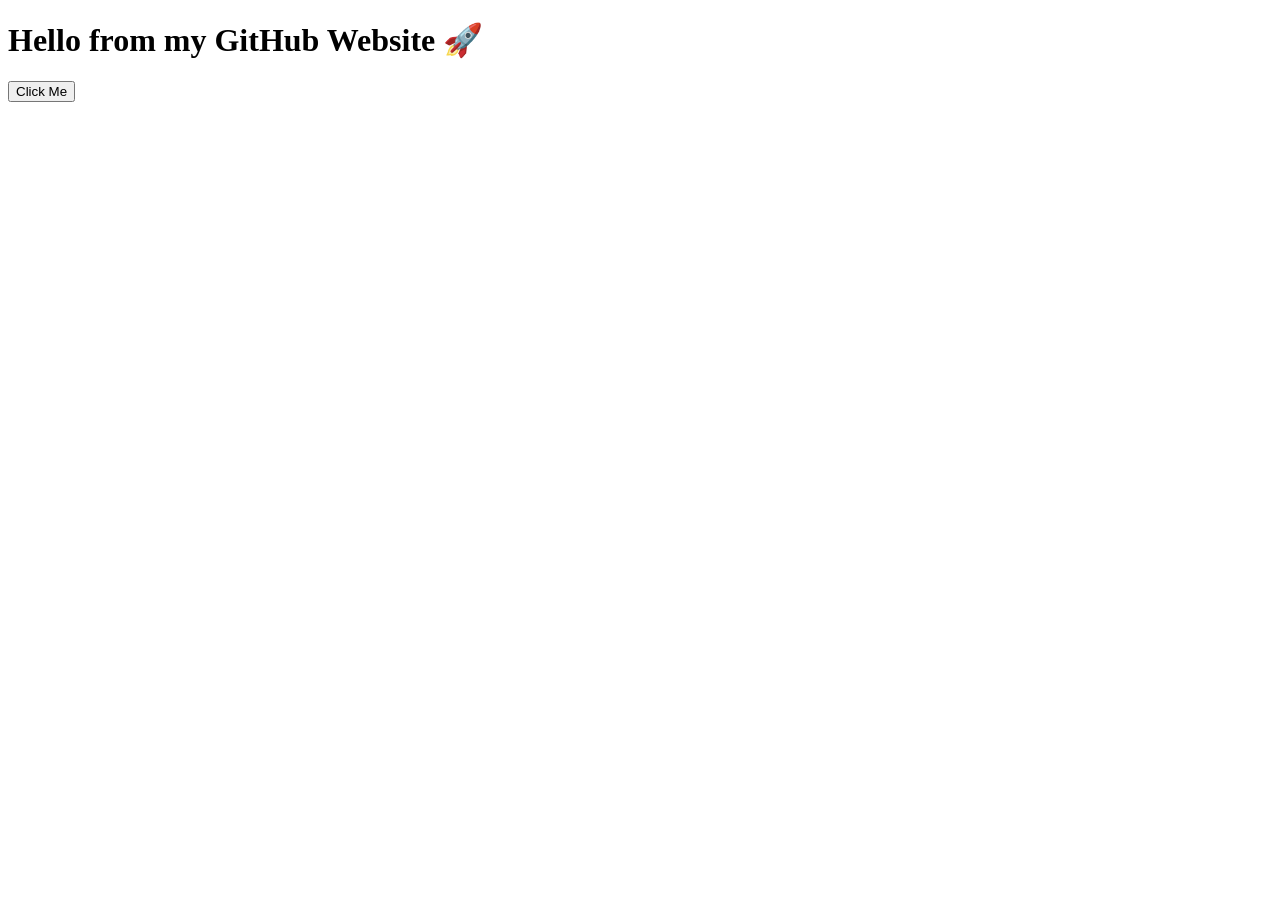
==== index.html @ 64c57890 "update html" ====
<!DOCTYPE html>
<html>
<head>
<title>My App</title>
</head>
<body>

<h1>Hello from my GitHub Website 🚀</h1>
<button onclick="hello()">Click Me</button>

<script src="script.js"></script>

</body>
</html>
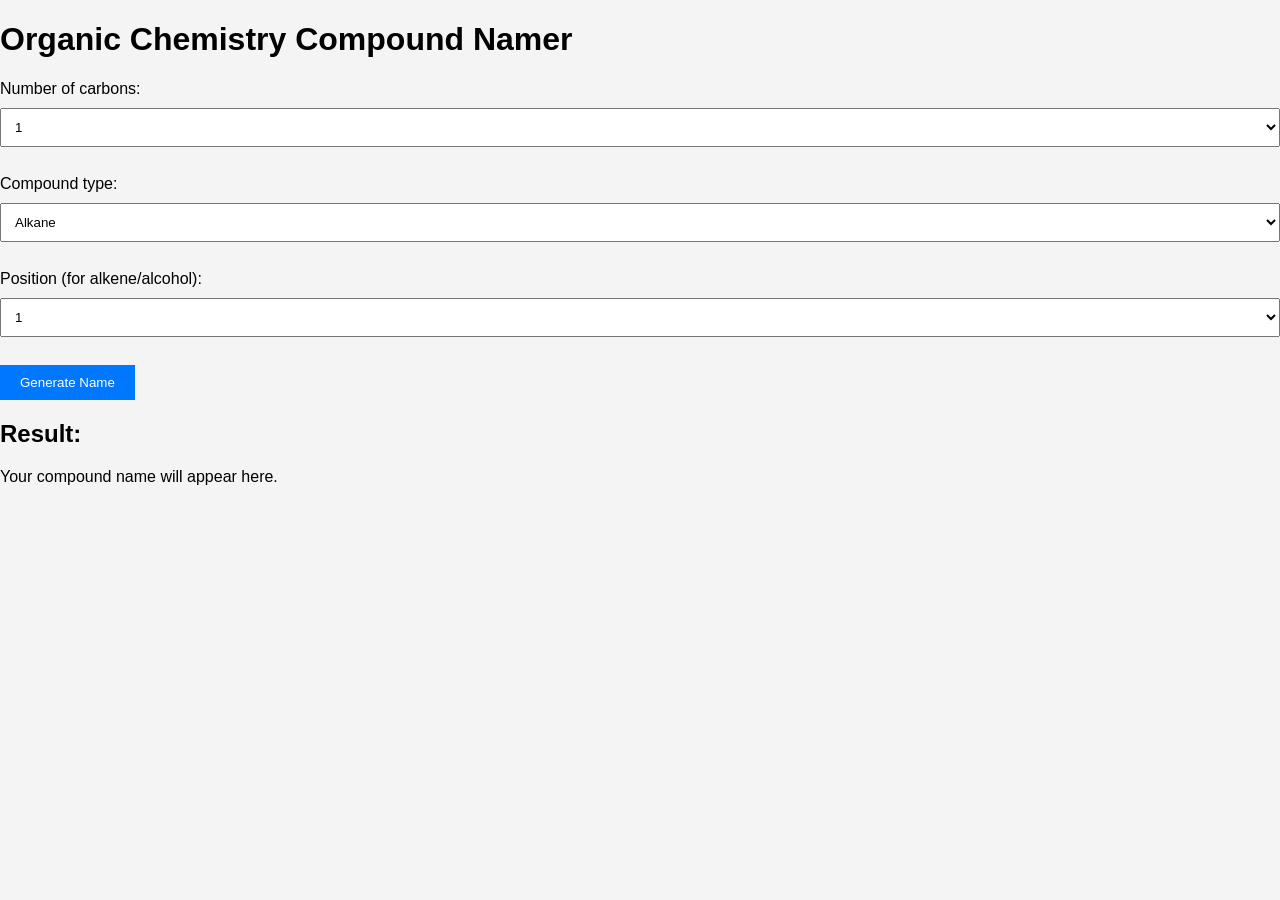
==== commit fc4a3c25: "update organic chemistry tutorial" ====
--- a/index.html
+++ b/index.html
@@ -1,14 +1,49 @@
 <!DOCTYPE html>
-<html>
+<html lang="en">
 <head>
-<title>My App</title>
+    <link rel="stylesheet" href="style.css">
+  <meta charset="UTF-8" />
+  <meta name="viewport" content="width=device-width, initial-scale=1.0" />
+  <title>Organic Chemistry Compound Namer</title>
 </head>
 <body>
+  <h1>Organic Chemistry Compound Namer</h1>
 
-<h1>Hello from my GitHub Website 🚀</h1>
-<button onclick="hello()">Click Me</button>
+  <label for="carbons">Number of carbons:</label>
+  <select id="carbons">
+    <option value="1">1</option>
+    <option value="2">2</option>
+    <option value="3">3</option>
+    <option value="4">4</option>
+    <option value="5">5</option>
+    <option value="6">6</option>
+  </select>
 
-<script src="script.js"></script>
+  <br><br>
 
+  <label for="type">Compound type:</label>
+  <select id="type">
+    <option value="alkane">Alkane</option>
+    <option value="alkene">Alkene</option>
+    <option value="alcohol">Alcohol</option>
+  </select>
+
+  <br><br>
+
+  <label for="position">Position (for alkene/alcohol):</label>
+  <select id="position">
+    <option value="1">1</option>
+    <option value="2">2</option>
+    <option value="3">3</option>
+  </select>
+
+  <br><br>
+
+  <button id="generateBtn">Generate Name</button>
+
+  <h2>Result:</h2>
+  <p id="result">Your compound name will appear here.</p>
+
+  <script src="script.js"></script>
 </body>
 </html>
--- a/style.css
+++ b/style.css
@@ -0,0 +1,59 @@
+body
+{
+font-family: Arial;
+background: #f4f4f4;
+margin: 0;
+padding: 0;
+}
+
+header
+{
+background: #333;
+color: white;
+padding: 20px;
+text-align: center;
+}
+
+nav a
+{
+color: white;
+margin: 10px;
+text-decoration: none;
+font-weight: bold;
+}
+
+main
+{
+max-width: 700px;
+margin: auto;
+background: white;
+padding: 20px;
+margin-top: 20px;
+border-radius: 5px;
+}
+
+select
+{
+width: 100%;
+padding: 10px;
+margin: 10px 0;
+}
+
+button
+{
+padding: 10px 20px;
+background: #0077ff;
+color: white;
+border: none;
+cursor: pointer;
+}
+
+button:hover
+{
+background: #0055cc;
+}
+
+h2
+{
+margin-top: 20px;
+}
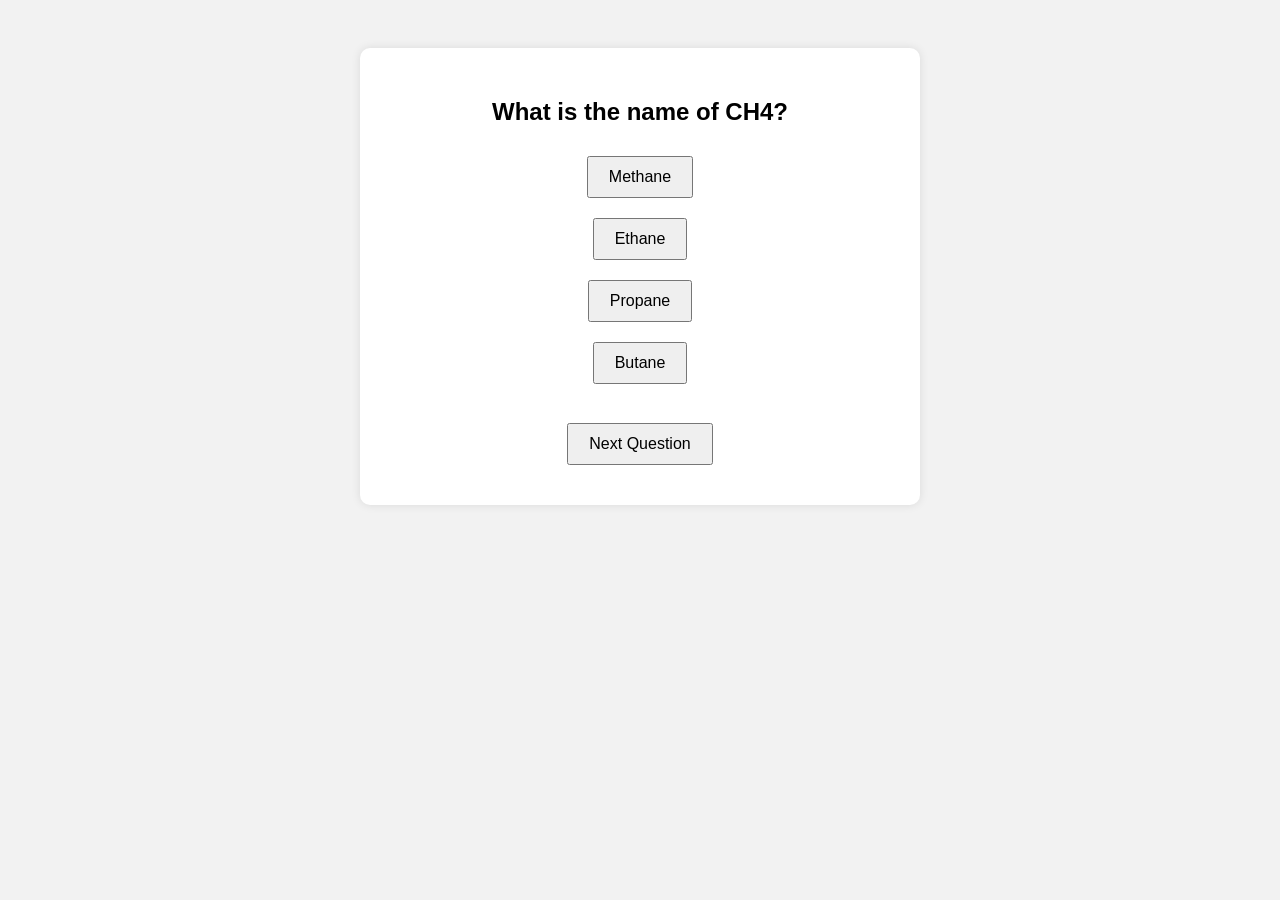
==== commit 10fc8a15: "update quiz" ====
--- a/index.html
+++ b/index.html
@@ -1,49 +1,122 @@
 <!DOCTYPE html>
-<html lang="en">
+<html>
 <head>
-    <link rel="stylesheet" href="style.css">
-  <meta charset="UTF-8" />
-  <meta name="viewport" content="width=device-width, initial-scale=1.0" />
-  <title>Organic Chemistry Compound Namer</title>
+<title>Chemistry Quiz</title>
+
+<style>
+
+body{
+font-family: Arial;
+text-align:center;
+background:#f2f2f2;
+padding:40px;
+}
+
+.quiz-box{
+background:white;
+padding:30px;
+border-radius:10px;
+max-width:500px;
+margin:auto;
+box-shadow:0 0 10px rgba(0,0,0,0.1);
+}
+
+button{
+padding:10px 20px;
+margin:10px;
+font-size:16px;
+cursor:pointer;
+}
+
+</style>
 </head>
+
 <body>
-  <h1>Organic Chemistry Compound Namer</h1>
 
-  <label for="carbons">Number of carbons:</label>
-  <select id="carbons">
-    <option value="1">1</option>
-    <option value="2">2</option>
-    <option value="3">3</option>
-    <option value="4">4</option>
-    <option value="5">5</option>
-    <option value="6">6</option>
-  </select>
+<div class="quiz-box">
 
-  <br><br>
+<h2 id="question">Question</h2>
 
-  <label for="type">Compound type:</label>
-  <select id="type">
-    <option value="alkane">Alkane</option>
-    <option value="alkene">Alkene</option>
-    <option value="alcohol">Alcohol</option>
-  </select>
+<div id="answers"></div>
 
-  <br><br>
+<h3 id="result"></h3>
 
-  <label for="position">Position (for alkene/alcohol):</label>
-  <select id="position">
-    <option value="1">1</option>
-    <option value="2">2</option>
-    <option value="3">3</option>
-  </select>
+<button onclick="nextQuestion()">Next Question</button>
 
-  <br><br>
+</div>
 
-  <button id="generateBtn">Generate Name</button>
+<script>
 
-  <h2>Result:</h2>
-  <p id="result">Your compound name will appear here.</p>
+const quiz = [
 
-  <script src="script.js"></script>
+{
+question:"What is the name of CH4?",
+answers:["Methane","Ethane","Propane","Butane"],
+correct:0
+},
+
+{
+question:"How many carbons in propane?",
+answers:["1","2","3","4"],
+correct:2
+},
+
+{
+question:"Suffix for alcohol?",
+answers:["-ane","-ene","-ol","-yne"],
+correct:2
+}
+
+];
+
+let current = 0;
+
+function loadQuestion(){
+
+const q = quiz[current];
+
+document.getElementById("question").innerText = q.question;
+
+let answersHTML="";
+
+q.answers.forEach((a,i)=>{
+answersHTML += `<button onclick="checkAnswer(${i})">${a}</button><br>`;
+});
+
+document.getElementById("answers").innerHTML = answersHTML;
+
+document.getElementById("result").innerText="";
+
+}
+
+function checkAnswer(i){
+
+if(i===quiz[current].correct){
+document.getElementById("result").innerText="✅ Correct!";
+}
+else{
+document.getElementById("result").innerText="❌ Wrong";
+}
+
+}
+
+function nextQuestion(){
+
+current++;
+
+if(current>=quiz.length){
+document.getElementById("question").innerText="Quiz Finished!";
+document.getElementById("answers").innerHTML="";
+return;
+}
+
+loadQuestion();
+
+}
+
+loadQuestion();
+
+</script>
+
 </body>
 </html>
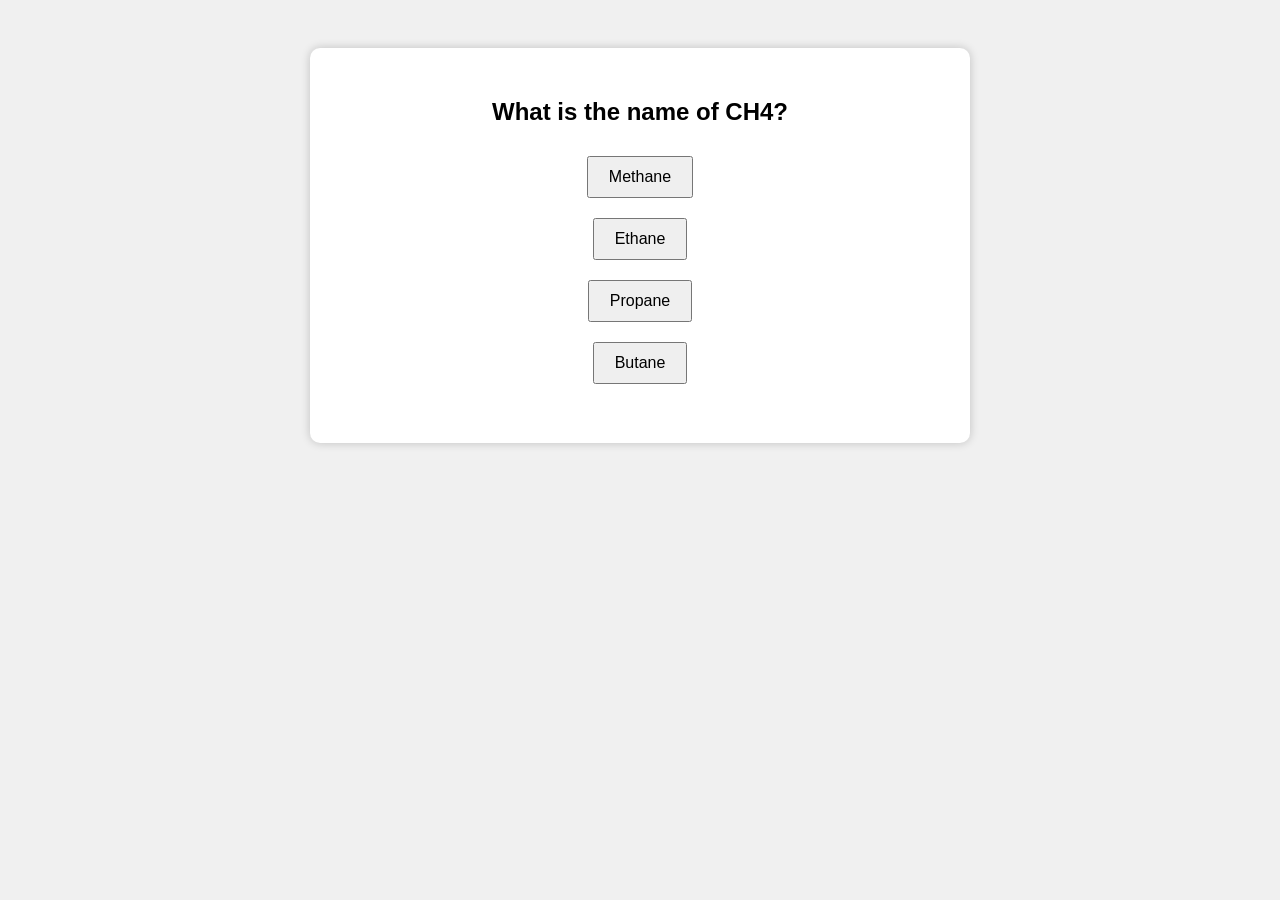
==== commit 19a0e8a6: "add interactive quiz" ====
--- a/index.html
+++ b/index.html
@@ -8,7 +8,7 @@
 body{
 font-family: Arial;
 text-align:center;
-background:#f2f2f2;
+background:#f0f0f0;
 padding:40px;
 }
 
@@ -16,9 +16,9 @@
 background:white;
 padding:30px;
 border-radius:10px;
-max-width:500px;
+max-width:600px;
 margin:auto;
-box-shadow:0 0 10px rgba(0,0,0,0.1);
+box-shadow:0 0 10px rgba(0,0,0,0.2);
 }
 
 button{
@@ -28,20 +28,29 @@
 cursor:pointer;
 }
 
+.correct{
+background:green;
+color:white;
+}
+
+.wrong{
+background:red;
+color:white;
+}
+
 </style>
+
 </head>
 
 <body>
 
 <div class="quiz-box">
 
-<h2 id="question">Question</h2>
+<h2 id="question">Question appears here</h2>
 
 <div id="answers"></div>
 
-<h3 id="result"></h3>
-
-<button onclick="nextQuestion()">Next Question</button>
+<h3 id="score"></h3>
 
 </div>
 
@@ -65,49 +74,53 @@
 question:"Suffix for alcohol?",
 answers:["-ane","-ene","-ol","-yne"],
 correct:2
+},
+
+{
+question:"Name of C2H6?",
+answers:["Ethane","Methane","Propane","Butane"],
+correct:0
 }
 
 ];
 
-let current = 0;
+let currentQuestion = 0;
+let score = 0;
 
 function loadQuestion(){
 
-const q = quiz[current];
+const q = quiz[currentQuestion];
 
 document.getElementById("question").innerText = q.question;
 
 let answersHTML="";
 
-q.answers.forEach((a,i)=>{
-answersHTML += `<button onclick="checkAnswer(${i})">${a}</button><br>`;
+q.answers.forEach((answer,index)=>{
+answersHTML += `<button onclick="checkAnswer(${index})">${answer}</button><br>`;
 });
 
 document.getElementById("answers").innerHTML = answersHTML;
 
-document.getElementById("result").innerText="";
-
 }
 
-function checkAnswer(i){
+function checkAnswer(index){
 
-if(i===quiz[current].correct){
-document.getElementById("result").innerText="✅ Correct!";
-}
-else{
-document.getElementById("result").innerText="❌ Wrong";
+const correct = quiz[currentQuestion].correct;
+
+if(index===correct){
+score++;
 }
 
-}
+currentQuestion++;
 
-function nextQuestion(){
+if(currentQuestion >= quiz.length){
 
-current++;
-
-if(current>=quiz.length){
 document.getElementById("question").innerText="Quiz Finished!";
 document.getElementById("answers").innerHTML="";
+document.getElementById("score").innerText="Score: "+score+" / "+quiz.length;
+
 return;
+
 }
 
 loadQuestion();
